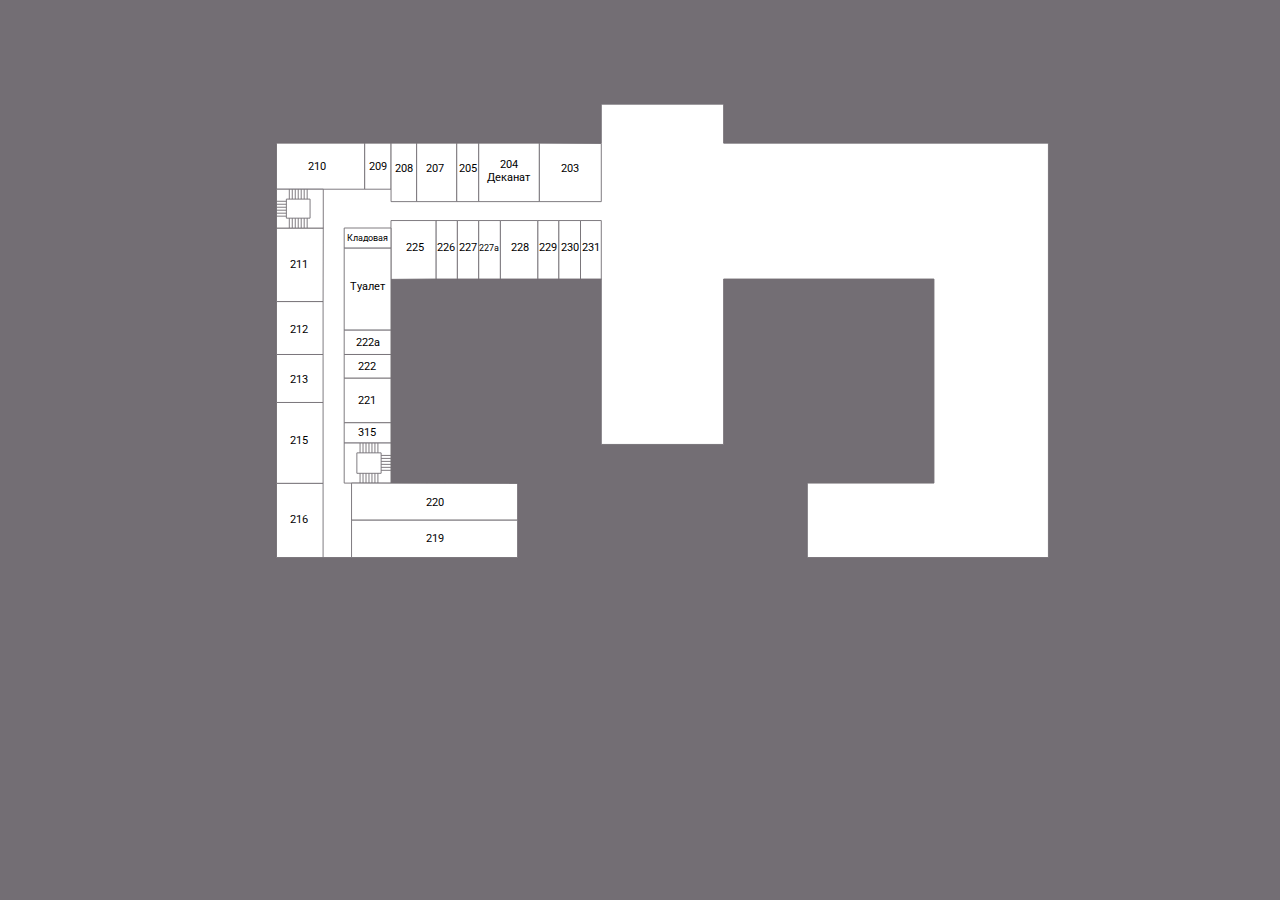
==== map.html @ c76376e9 "adding map to iframe" ====
<!DOCTYPE html>
<html lang="ru">
<head>
    <meta charset="UTF-8">
    <meta http-equiv="X-UA-Compatible" content="IE=edge">
    <meta name="viewport" content="width=device-width, initial-scale=1.0">
    <title>1 корпус - 2 этаж</title>
    <link rel="stylesheet" href="css/style.css">
</head>
<body>
    <div class="1building2floor">
        <div class="map">
            <svg viewBox="0 0 1411.1111 793.75002">
                <g id="main-g" transform="translate(100,-100)">
                    <path d="M 204.81334,257.807 H 562.87881 V 214.83908 H 697.76204 V 257.807 H 1055.8275 V 714.65974 H 790.01791 V 632.5867 H 929.62335 V 407.59681 H 697.76204 V 589.97278 H 562.87881 V 407.59681 H 331.01751 V 632.5867 h 139.60543 v 82.07304 h -265.8096 z"></path>
                    <g id="g-1-210" class="g-room">
                        <path id="path-1-210" class="path-room" d="m 204.81334,257.807 h 97.24862 v 50.78432 H 204.81334 V 257.807"></path>
                        <text id="text-1-210" class="text-room" x="240" y="287">210</text>
                    </g>
                    <g id="g-1-209" class="g-room">
                        <path id="path-1-209" class="path-room" d="m 331.11254,257.807 v 50.78432 H 302.06196 V 257.807 Z"></path>
                        <text id="text-1-209" class="text-room" x="307" y="287">209</text>
                    </g>
                    <g id="g-1-208" class="g-room">
                        <path id="path-1-208" class="path-room" d="m 331.11254,257.807 h 28.21313 v 64.46949 l -28.21313,3e-5 z"></path>
                        <text id="text-1-208" class="text-room" x="335" y="290">208</text>
                    </g>
                    <g id="g-1-207" class="g-room">
                        <path id="path-1-207" class="path-room" d="m 359.32567,257.807 h 44.21413 v 64.46949 l -44.21413,3e-5 z"></path>
                        <text id="text-1-207" class="text-room" x="370" y="290">207</text>
                    </g>
                    <g id="g-1-205" class="g-room">
                        <path id="path-1-205" class="path-room" d="m 403.5398,257.807 h 24.22908 v 64.46949 H 403.5398 Z"></path>
                        <text id="text-1-205" class="text-room" x="406" y="290">205</text>
                    </g>
                    <g id="g-1-204" class="g-room g-deanery">
                        <path id="path-1-204" class="path-room path-deanery" d="m 427.76888,257.807 h 66.83891 v 64.46949 h -66.83891 z"></path>
                        <text id="text-1-204" class="text-room" x="451" y="285">204</text>
                        <text id="text-deanery-1-204" class="text-deanery" x="437" y="300">Деканат</text>
                    </g>
                    <g id="g-1-203" class="g-room">
                        <path id="path-1-203" class="path-room" d="m 494.60779,257.807 68.27102,0.38561 -3e-5,64.08388 h -68.27099 z"></path>
                        <text id="text-1-203" class="text-room" x="518" y="290">203</text>
                    </g>
                    <g id="g-1-231" class="g-room">
                        <path id="path-1-231" class="path-room" d="m 539.96899,343.1273 h 22.90979 v 64.46951 h -22.90979 z"></path>
                        <text id="text-1-231" class="text-room" x="542" y="377">231</text>
                    </g>
                    <g id="g-1-230" class="g-room">
                        <path id="path-1-230" class="path-room" d="M 539.96899,407.59681 V 343.1273 h -24.02417 v 64.46951 z"></path>
                        <text id="text-1-230" class="text-room" x="518" y="377">230</text>
                    </g>
                    <g id="g-1-229" class="g-room">
                        <path id="path-1-229" class="path-room" d="m 492.80828,343.1273 h 23.13654 v 64.46946 h -23.13654 z"></path>
                        <text id="text-1-229" class="text-room" x="494" y="377">229</text>
                    </g>
                    <g id="g-1-228" class="g-room">
                        <path id="path-1-228" class="path-room" d="m 451.54812,343.1273 v 64.46946 h 41.26016 V 343.1273 Z"></path>
                        <text id="text-1-228" class="text-room" x="463" y="377">228</text>
                    </g>
                    <g id="g-1-227a" class="g-room">
                        <path id="path-1-227a" class="path-room" d="m 427.64035,343.1273 v 64.46951 h 23.90777 V 343.1273 Z"></path>
                        <text id="text-1-227a" class="text-room" x="428.5" y="377">227a</text>
                    </g>
                    <g id="g-1-227" class="g-room">
                        <path id="path-1-227" class="path-room" d="m 404.11823,343.1273 h 23.52212 v 64.46951 h -23.52212 z"></path>
                        <text id="text-1-227" class="text-room" x="406" y="377">227</text>
                    </g>
                    <g id="g-1-226" class="g-room">
                        <path id="path-1-226" class="path-room" d="m 380.59606,343.1273 v 64.46951 h 23.52217 V 343.1273 Z"></path>
                        <text id="text-1-226" class="text-room" x="382" y="377">226</text>
                    </g>
                    <g id="g-1-225" class="g-room">
                        <path id="path-1-225" class="path-room" d="m 331.01751,343.12733 v 64.85508 l 49.57855,-0.38557 V 343.1273 Z"></path>
                        <text id="text-1-225" class="text-room" x="348" y="377">225</text>
                    </g>
                    <g id="g-1-left-boxroom" class="g-room g-boxroom">
                        <path id="path-1-left-boxroom" class="path-room path-boxroom" d="m 279.45051,351.35812 v 22.23082 h 51.56705 v -22.23082 z"></path>
                        <text id="text-1-left-boxroom" class="text-room text-boxroom" x="282" y="366">Кладовая</text>
                    </g>
                    <g id="g-1-left-wc" class="g-room g-wc">
                        <path id="path-1-left-wc" class="path-room path-wc" d="m 279.45051,373.58894 h 51.56705 v 90.39748 h -51.56705 z"></path>
                        <text id="text-1-left-wc" class="text-room text-wc" x="286" y="420">Туалет</text>
                    </g>
                    <g id="g-1-222a" class="g-room">
                        <path id="path-1-222a" class="path-room" d="m 279.45051,463.98642 v 26.81365 h 51.567 l 5e-5,-26.81365 z"></path>
                        <text id="text-1-222a" class="text-room" x="292" y="481">222a</text>
                    </g>
                    <g id="g-1-222" class="g-room">
                        <path id="path-1-222" class="path-room" d="m 279.45051,490.80007 v 26.17607 h 51.56697 l 3e-5,-26.17607 z"></path>
                        <text id="text-1-222" class="text-room" x="295" y="508">222</text>
                    </g>
                    <g id="g-1-221" class="g-room">
                        <path id="path-1-221" class="path-room" d="m 279.45051,516.97614 h 51.56697 v 49.07994 h -51.56697 z"></path>
                        <text id="text-1-221" class="text-room" x="295" y="545">221</text>
                    </g>
                    <g id="g-1-315" class="g-room">
                        <path id="path-1-315" class="path-room" d="m 279.45051,566.05608 h 51.56697 l 3e-5,22.3587 h -51.567 z"></path>
                        <text id="text-1-315" class="text-room" x="295" y="581">315</text>
                    </g>
                    <g id="g-1-left-down-stairs" class="g-room">
                        <path id="path-left-down-stairs" class="path-room" d="m 279.45051,588.41478 v 44.17189 h 51.567 v -44.17189 z"></path>
                        <path d="m 293.41516,599.25402 h 26.7629 v 22.53107 h -26.7629 z"></path>
                        <path d="m 296.93264,621.83687 0.003,10.80034"></path>
                        <path d="m 300.21715,632.63636 -0.003,-10.80034"></path>
                        <path d="m 303.49605,621.83517 0.003,10.80035"></path>
                        <path d="m 306.78056,632.63467 -0.003,-10.80034"></path>
                        <path d="m 310.05946,621.83348 0.003,10.80034"></path>
                        <path d="m 313.34397,632.63298 -0.003,-10.80037"></path>
                        <path d="m 316.6229,621.83176 0.003,10.80037"></path>
                        <path d="m 320.1743,618.49674 10.83389,0.0143"></path>
                        <path d="m 331.0125,615.22919 -10.83392,-0.0143"></path>
                        <path d="m 320.1829,611.93327 10.83392,0.014"></path>
                        <path d="m 331.0211,608.6657 -10.83389,-0.014"></path>
                        <path d="m 320.1915,605.36981 10.83392,0.014"></path>
                        <path d="m 331.02973,602.10223 -10.83392,-0.0143"></path>
                        <path d="m 316.6229,599.25071 -0.003,-10.80201"></path>
                        <path d="m 313.33839,588.44957 0.003,10.80199"></path>
                        <path d="m 310.05949,599.2524 -0.003,-10.80198"></path>
                        <path d="m 306.77498,588.45126 0.003,10.80199"></path>
                        <path d="m 303.49608,599.25412 -0.003,-10.80201"></path>
                        <path d="m 300.21157,588.45296 0.003,10.80201"></path>
                        <path d="m 296.93266,599.25582 -0.003,-10.80202"></path>
                    </g>
                    <g id="g-1-220" class="g-room">
                        <path id="path-1-220" class="path-room" d="m 287.54829,632.58667 v 40.90014 H 470.62294 V 632.9723 Z"></path>
                        <text id="text-1-220" class="text-room" x="370" y="658">220</text>
                    </g>
                    <g id="g-1-219" class="g-room">
                        <path id="path-1-219" class="path-room" d="m 287.54829,673.48681 v 41.17293 h 183.07465 l -2e-5,-41.17293 z"></path>
                        <text id="text-1-219" class="text-room" x="370" y="698">219</text>
                    </g>
                    <g id="g-1-216" class="g-room">
                        <path id="path-1-216" class="path-room" d="m 204.81334,632.80461 v 81.85505 h 51.37355 v -81.85505 z"></path>
                        <text id="text-1-216" class="text-room" x="220" y="677">216</text>
                    </g>
                    <g id="g-1-215" class="g-room">
                        <path id="path-1-215" class="path-room" d="m 204.81334,632.80461 h 51.37355 v -89.10717 h -51.37355 z"></path>
                        <text id="text-1-215" class="text-room" x="220" y="590">215</text>
                    </g>
                    <g id="g-1-213" class="g-room">
                        <path id="path-1-213" class="path-room" d="m 204.81334,490.80012 h 51.37355 v 52.89732 h -51.37355 z"></path>
                        <text id="text-1-213" class="text-room" x="220" y="522">213</text>
                    </g>
                    <g id="g-1-212" class="g-room">
                        <path id="path-1-212" class="path-room" d="m 204.81334,432.44944 h 51.37355 v 58.35068 h -51.37355 z"></path>
                        <text id="text-1-212" class="text-room" x="220" y="467">212</text>
                    </g>
                    <g id="g-1-211" class="g-room">
                        <path id="path-1-211" class="path-room" d="m 204.81334,351.41355 51.567,2e-5 -0.19345,81.0359 h -51.37355 z"></path>
                        <text id="text-1-211" class="text-room" x="220" y="395">211</text>
                    </g>
                    <g id="g-1-left-up-stairs" class="g-room">
                        <path id="path-left-up-stairs" class="path-room" d="m 204.81334,308.59132 v 42.82225 h 51.567 v -42.82225 z"></path>
                        <path d="m 215.70395,319.498 h 26.1231 v 21.00892 h -26.1231 z"></path>
                        <path d="M 218.93477,308.59132 V 319.498"></path>
                        <path d="M 222.21649,308.59132 V 319.498"></path>
                        <path d="M 225.49821,308.59132 V 319.498"></path>
                        <path d="M 228.77994,308.59132 V 319.498"></path>
                        <path d="M 232.06166,308.59132 V 319.498"></path>
                        <path d="M 235.34338,308.59132 V 319.498"></path>
                        <path d="M 238.6251,308.59132 V 319.498"></path>
                        <path d="m 218.93477,340.52658 v 10.83646"></path>
                        <path d="m 222.21649,340.52658 v 10.83646"></path>
                        <path d="m 225.49821,340.53446 v 10.82858"></path>
                        <path d="M 228.77994,351.36304 V 340.53446"></path>
                        <path d="m 232.06166,340.5446 v 10.81844"></path>
                        <path d="m 235.34338,340.5446 v 10.81844"></path>
                        <path d="M 238.6251,351.36304 V 340.5446"></path>
                        <path d="m 204.85604,321.88782 10.81842,0.014"></path>
                        <path d="m 215.67016,325.18368 -10.81842,-0.014"></path>
                        <path d="m 204.84744,328.45123 10.81842,0.014"></path>
                        <path d="m 215.66156,331.74709 -10.81842,-0.0143"></path>
                        <path d="m 204.83884,335.01462 10.81842,0.0143"></path>
                        <path d="m 215.65296,338.31051 -10.81842,-0.0143"></path>
                    </g>
                </g>
            </svg>
        </div>
    </div>

    <script src="js/jquery-3.6.0.min.js"></script>
    <script src="js/cilck.js"></script>
    <script src="js/buttons.js"></script>
    <script src="js/search.js"></script>
</body>
</html>
---- css/style.css ----
@charset "UTF-8";
@import url("https://fonts.googleapis.com/css2?family=Roboto:ital,wght@0,100;0,300;0,400;0,500;0,700;0,900;1,100;1,300;1,400;1,500;1,700;1,900&display=swap");
* {
  padding: 0;
  margin: 0;
  border: 0;
}

*, *:before, *:after {
  -webkit-box-sizing: border-box;
  box-sizing: border-box;
}

:focus, :active {
  outline: none;
}

a:focus, a:active {
  outline: none;
}

nav, footer, header, aside {
  display: block;
}

html, body {
  height: 100%;
  width: 100%;
  font-size: 100%;
  line-height: 1;
  font-size: 14px;
  -ms-text-size-adjust: 100%;
  -moz-text-size-adjust: 100%;
  -webkit-text-size-adjust: 100%;
}

input::-ms-clear {
  display: none;
}

button {
  cursor: pointer;
}

button::-moz-focus-inner {
  padding: 0;
  border: 0;
}

a, a:visited {
  text-decoration: none;
}

a:hover {
  text-decoration: none;
}

ul li {
  list-style: none;
}

img {
  vertical-align: top;
}

h1, h2, h3, h4, h5, h6 {
  font-size: inherit;
  font-weight: inherit;
}

.сlickToChangeColor {
  fill: #EA205E;
}

.сlickToChangeTextColor {
  fill: white;
}

.сlickToChangeDefaultColor {
  fill: white;
}

.сlickToChangeButtonColor {
  background-color: #EA205E !important;
  border: #EA205E !important;
  -webkit-box-shadow: 0 0 10px rgba(0, 0, 0, 0.5);
          box-shadow: 0 0 10px rgba(0, 0, 0, 0.5);
}

.search-point {
  display: none;
}

.appear {
  display: block;
}

.hide {
  display: none;
}

body {
  font-family: "Roboto", sans-serif;
  background-color: #736E74;
}

text {
  font-size: 12px;
  color: black;
  pointer-events: none;
}

path {
  fill: white;
  stroke: #736E74;
  stroke-width: 1;
}

#text-1-227a, #text-1-left-boxroom {
  font-size: 10px;
}

.button {
  padding: 50px 100px;
  background-color: #736E74;
  border: 1px solid white;
  color: white;
  text-transform: uppercase;
  font-weight: 600;
  letter-spacing: 1px;
}

.search-point {
  background-color: white;
  position: absolute;
  margin-top: 1px;
}

.search-point > li {
  width: 300px;
  padding: 10px 20px;
  border-bottom: 1px solid #736E74;
  cursor: pointer;
}

.search-point > li:hover {
  background-color: silver;
}

mark {
  background-color: orange;
}

.search-point li {
  font-size: 16px;
  letter-spacing: 0.5px;
}

.si-desc {
  font-size: 11px;
  letter-spacing: 0.5px;
}
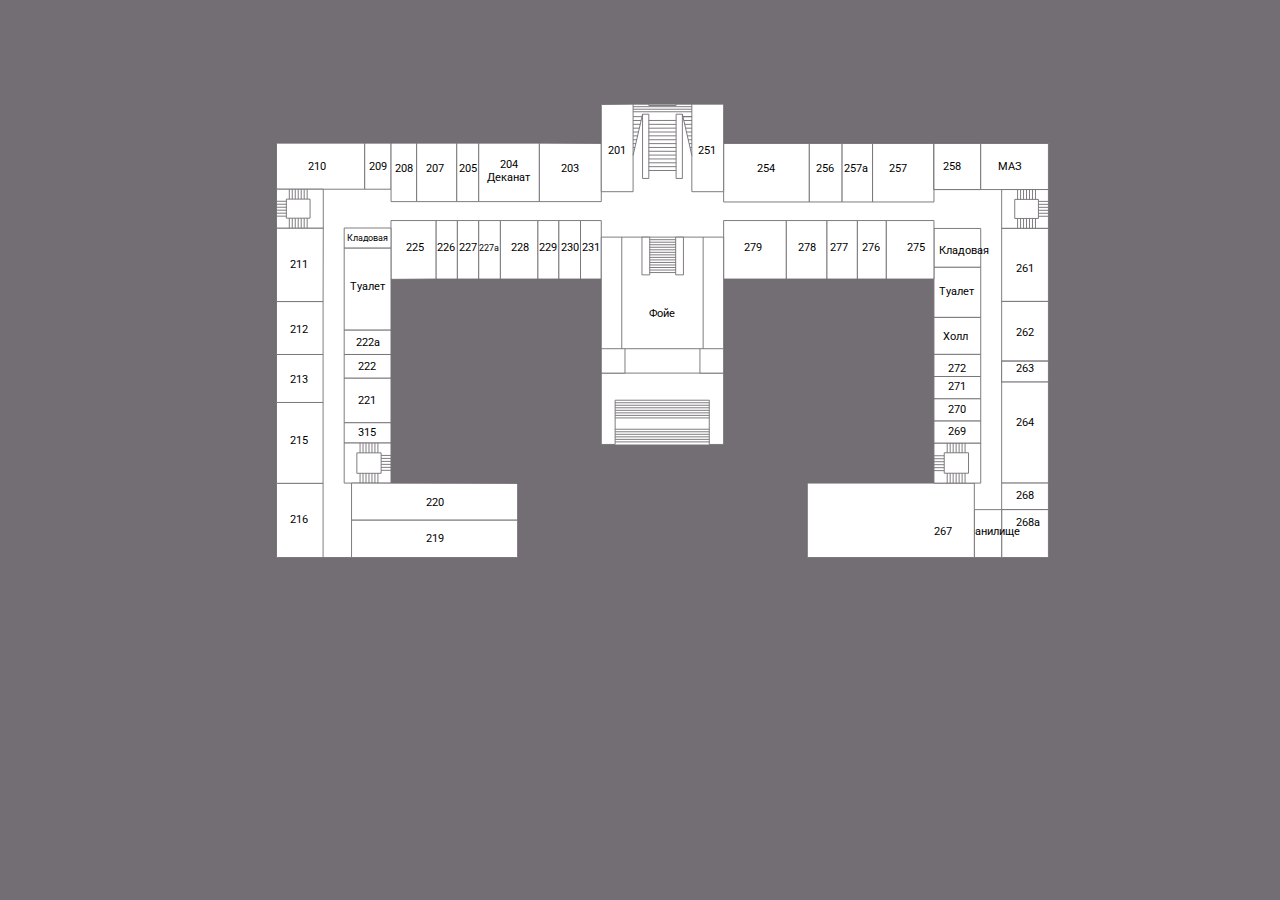
==== commit 9b6c7b3f: "hiding search points if 0 and finishing 1building" ====
--- a/map.html
+++ b/map.html
@@ -99,7 +99,7 @@
                         <text id="text-1-315" class="text-room" x="295" y="581">315</text>
                     </g>
                     <g id="g-1-left-down-stairs" class="g-room">
-                        <path id="path-left-down-stairs" class="path-room" d="m 279.45051,588.41478 v 44.17189 h 51.567 v -44.17189 z"></path>
+                        <path id="path-left-down-stairs" class="path-stairs" d="m 279.45051,588.41478 v 44.17189 h 51.567 v -44.17189 z"></path>
                         <path d="m 293.41516,599.25402 h 26.7629 v 22.53107 h -26.7629 z"></path>
                         <path d="m 296.93264,621.83687 0.003,10.80034"></path>
                         <path d="m 300.21715,632.63636 -0.003,-10.80034"></path>
@@ -151,7 +151,7 @@
                         <text id="text-1-211" class="text-room" x="220" y="395">211</text>
                     </g>
                     <g id="g-1-left-up-stairs" class="g-room">
-                        <path id="path-left-up-stairs" class="path-room" d="m 204.81334,308.59132 v 42.82225 h 51.567 v -42.82225 z"></path>
+                        <path id="path-left-up-stairs" class="path-stairs" d="m 204.81334,308.59132 v 42.82225 h 51.567 v -42.82225 z"></path>
                         <path d="m 215.70395,319.498 h 26.1231 v 21.00892 h -26.1231 z"></path>
                         <path d="M 218.93477,308.59132 V 319.498"></path>
                         <path d="M 222.21649,308.59132 V 319.498"></path>
@@ -174,6 +174,258 @@
                         <path d="m 204.83884,335.01462 10.81842,0.0143"></path>
                         <path d="m 215.65296,338.31051 -10.81842,-0.0143"></path>
                     </g>
+                    <g id="g-1-254" class="g-room">
+                        <path id="path-1-254" class="path-room" d="m 697.76204,258.19261 94.46342,-2e-5 v 64.46951 h -94.46344 zz"></path>
+                        <text id="text-1-254" class="text-room" x="735" y="290">254</text>
+                    </g>
+                    <g id="g-1-256" class="g-room">
+                        <path id="path-1-256" class="path-room" d="m 792.22546,258.19259 h 36.12938 v 64.46951 h -36.12938 z"></path>
+                        <text id="text-1-256" class="text-room" x="800" y="290">256</text>
+                    </g>
+                    <g id="g-1-257a" class="g-room">
+                        <path id="path-1-257a" class="path-room" d="m 828.35484,258.19259 33.58992,4e-5 v 64.46947 h -33.58992 z"></path>
+                        <text id="text-1-257a" class="text-room" x="830" y="290">257а</text>
+                    </g>
+                    <g id="g-1-257" class="g-room">
+                        <path id="path-1-257" class="path-room" d="M 861.94476,258.19263 H 929.6234 V 322.6621 H 861.94476 Zz"></path>
+                        <text id="text-1-257" class="text-room" x="880" y="290">257</text>
+                    </g>
+                    <g id="g-1-258" class="g-room">
+                        <path id="path-1-258" class="path-room" d="m 929.6234,258.19263 h 51.56703 v 50.78429 H 929.6234 Z"></path>
+                        <text id="text-1-258" class="text-room" x="940" y="287">258</text>
+                    </g>
+                    <g id="g-1-258" class="g-room">
+                        <path id="path-1-258" class="path-room" d="m 929.6234,258.19263 h 51.56703 v 50.78429 H 929.6234 Z"></path>
+                        <text id="text-1-258" class="text-room" x="940" y="287">258</text>
+                    </g>
+                    <g id="g-1-maz" class="g-room">
+                        <path id="path-1-maz" class="path-room" d="m 981.19043,258.19263 74.63707,-2e-5 v 50.78431 h -74.63707 z"></path>
+                        <text id="text-1-maz" class="text-room" x="1000" y="287">МАЗ</text>
+                    </g>
+                    <g id="g-1-right-up-stairs" class="g-room">
+                        <path id="path-right-up-stairs" class="path-stairs" d="m 1004.2605,308.97692 h 51.567 v 42.82228 h -51.567 z"></path>
+                        <path d="m 1018.6812,319.82783 h 26.1231 v 21.00892 h -26.1231 z"></path>
+                        <path d="m 1041.5226,308.92199 v 10.90668"></path>
+                        <path d="M 1041.5253,351.79687 V 340.97843"></path>
+                        <path d="m 1055.7137,322.01976 -10.8185,-0.0143"></path>
+                        <path d="m 1044.8909,325.28729 10.8184,0.0143"></path>
+                        <path d="m 1044.8866,328.5691 10.8185,0.0143"></path>
+                        <path d="m 1044.8823,331.85094 10.8184,0.0143"></path>
+                        <path d="m 1044.878,335.13278 10.8185,0.014"></path>
+                        <path d="m 1038.238,309.0292 v 10.80032"></path>
+                        <path d="m 1034.9535,309.03005 v 10.80032"></path>
+                        <path d="m 1031.6689,309.0309 v 10.80031"></path>
+                        <path d="m 1028.3844,309.03174 v 10.80032"></path>
+                        <path d="m 1025.0999,309.03259 v 10.80032"></path>
+                        <path d="m 1021.8153,309.03344 v 10.80034"></path>
+                        <path d="m 1038.2407,340.83847 v 10.95925"></path>
+                        <path d="m 1034.9562,340.83934 v 10.95925"></path>
+                        <path d="m 1031.6716,340.84019 v 10.95928"></path>
+                        <path d="m 1028.3899,340.84106 v 10.95925"></path>
+                        <path d="m 1025.1053,340.84193 v 10.95926"></path>
+                        <path d="m 1021.8236,340.84278 v 10.95925"></path>
+                        <path d="m 1044.8737,338.41433 10.8184,0.014"></path>
+                    </g>
+                    <g id="g-1-261" class="g-room">
+                        <path id="path-1-261" class="path-room" d="m 1004.2605,351.7992 h 51.567 v 80.50768 h -51.567 zz"></path>
+                        <text id="text-1-261" class="text-room" x="1020" y="400">261</text>
+                    </g>
+                    <g id="g-1-262" class="g-room">
+                        <path id="path-1-262" class="path-room" d="m 1004.2605,432.30688 h 51.567 v 65.8907 h -51.567 z"></path>
+                        <text id="text-1-262" class="text-room" x="1020" y="470">262</text>
+                    </g>
+                    <g id="g-1-262" class="g-room">
+                        <path id="path-1-262" class="path-room" d="m 1004.2605,498.19758 h 51.567 v 23.01409 h -51.567 z"></path>
+                        <text id="text-1-262" class="text-room" x="1020" y="510">262</text>
+                    </g>
+                    <g id="g-1-263" class="g-room">
+                        <path id="path-1-263" class="path-room" d="m 1004.2605,498.19758 h 51.567 v 23.01409 h -51.567 z"></path>
+                        <text id="text-1-263" class="text-room" x="1020" y="510">263</text>
+                    </g>
+                    <g id="g-1-264" class="g-room">
+                        <path id="path-1-264" class="path-room" d="m 1004.2605,521.21167 h 51.567 v 111.36577 h -51.567 z"></path>
+                        <text id="text-1-264" class="text-room" x="1020" y="570">264</text>
+                    </g>
+                    <g id="g-1-268" class="g-room">
+                        <path id="path-1-268" class="path-room" d="m 1004.2605,632.57744 h 51.567 v 29.26019 h -51.567 z"></path>
+                        <text id="text-1-268" class="text-room" x="1020" y="650">268</text>
+                    </g>
+                    <g id="g-1-268a" class="g-room">
+                        <path id="path-1-268a" class="path-room" d="m 1004.2605,661.83763 h 51.567 v 52.82211 h -51.567 z"></path>
+                        <text id="text-1-268a" class="text-room" x="1020" y="680">268а</text>
+                    </g>
+                    <g id="g-1-book-storage" class="g-room">
+                        <path id="path-1-book-storage" class="path-room" d="m 974.11237,661.83763 h 30.14813 v 52.82203 h -30.14813 z"></path>
+                        <text id="text-1-book-storage" class="text-room" x="930" y="690">Книгохранилище</text>
+                    </g>
+                    <g id="g-1-267" class="g-room">
+                        <path id="path-1-267" class="path-room" d="m 790.01788,632.58667 h 184.09449 v 82.07299 H 790.01788 Zz"></path>
+                        <text id="text-1-267" class="text-room" x="930" y="690">267</text>
+                    </g>
+                    <g id="g-1-right-down-stairs" class="g-room">
+                        <path id="path-right-down-stairs" class="path-stairs" d="m 929.62335,588.41478 h 51.56702 v 44.17189 h -51.56702 z"></path>
+                        <path d="m 940.95257,599.16151 h 26.7629 v 22.53107 h -26.7629 z"></path>
+                        <path d="m 944.23149,588.43761 0.003,10.72306"></path>
+                        <path d="m 947.51341,588.43677 0.003,10.72308"></path>
+                        <path d="m 950.79533,588.43592 0.003,10.72308"></path>
+                        <path d="m 954.07728,588.43507 0.003,10.72309"></path>
+                        <path d="m 957.35919,588.43423 0.003,10.72308"></path>
+                        <path d="m 960.64093,588.43338 0.003,10.72308"></path>
+                        <path d="m 963.92284,588.43253 0.003,10.72309"></path>
+                        <path d="m 929.6443,602.4291 11.30372,0.0143"></path>
+                        <path d="m 929.63983,605.71096 11.30369,0.0143"></path>
+                        <path d="m 929.63533,608.99283 11.30369,0.014"></path>
+                        <path d="m 929.63083,612.27437 11.30372,0.0143"></path>
+                        <path d="m 929.62634,615.55624 11.30371,0.014"></path>
+                        <path d="m 929.62186,618.83779 11.30369,0.014"></path>
+                        <path d="m 944.2343,621.69174 0.003,10.91637"></path>
+                        <path d="m 947.51603,621.69087 0.003,10.91639"></path>
+                        <path d="m 950.79776,621.69002 0.003,10.91637"></path>
+                        <path d="m 954.0795,621.68915 0.003,10.91639"></path>
+                        <path d="m 957.36123,621.6883 0.003,10.91637"></path>
+                        <path d="m 960.64299,621.68743 0.003,10.91639"></path>
+                        <path d="m 963.92472,621.68658 0.003,10.91637"></path>
+                    </g>
+                    <g id="g-1-269" class="g-room">
+                        <path id="path-1-269" class="path-room" d="m 929.62335,563.96162 v 24.45316 h 51.56702 v -24.45316 z"></path>
+                        <text id="text-1-269" class="text-room" x="945" y="580">269</text>
+                    </g>
+                    <g id="g-1-270" class="g-room">
+                        <path id="path-1-270" class="path-room" d="m 929.62335,539.50843 h 51.56702 v 24.45319 h -51.56702 z"></path>
+                        <text id="text-1-270" class="text-room" x="945" y="555">270</text>
+                    </g>
+                    <g id="g-1-271" class="g-room">
+                        <path id="path-1-271" class="path-room" d="m 929.62335,515.05524 v 24.45319 h 51.56702 v -24.45319 z"></path>
+                        <text id="text-1-271" class="text-room" x="945" y="530">271</text>
+                    </g>
+                    <g id="g-1-272" class="g-room">
+                        <path id="path-1-272" class="path-room" d="m 929.62335,490.60205 h 51.56702 v 24.45319 h -51.56702 z"></path>
+                        <text id="text-1-272" class="text-room" x="945" y="510">272</text>
+                    </g>
+                    <g id="g-1-holl" class="g-room">
+                        <path id="path-1-holl" class="path-room" d="m 929.62335,449.82188 h 51.56702 v 40.78017 h -51.56702 z"></path>
+                        <text id="text-1-holl" class="text-room" x="940" y="475">Холл</text>
+                    </g>
+                    <g id="g-1-right-boxroom" class="g-room g-boxroom">
+                        <path id="path-1-right-boxroom" class="path-room path-boxroom" d="m 929.62335,351.86429 h 51.56702 v 42.82226 h -51.56702 z"></path>
+                        <text id="text-1-right-boxroom" class="text-room text-boxroom" x="935" y="380">Кладовая</text>
+                    </g>
+                    <g id="g-1-right-wc" class="g-room g-wc">
+                        <path id="path-1-right-wc" class="path-room path-wc" d="m 929.62335,394.68655 h 51.56702 v 55.13533 h -51.56702 z"></path>
+                        <text id="text-1-right-wc" class="text-room text-wc" x="935" y="425">Туалет</text>
+                    </g>
+                    <g id="g-1-275" class="g-room">
+                        <path id="path-1-275" class="path-room" d="m 876.93293,343.1273 h 52.69042 v 64.46951 h -52.69042 z"></path>
+                        <text id="text-1-275" class="text-room" x="900" y="377">275</text>
+                    </g>
+                    <g id="g-1-276" class="g-room">
+                        <path id="path-1-276" class="path-room" d="m 845.10265,343.1273 h 31.83028 v 64.46951 h -31.83028 z"></path>
+                        <text id="text-1-276" class="text-room" x="850" y="377">276</text>
+                    </g>
+                    <g id="g-1-277" class="g-room">
+                        <path id="path-1-277" class="path-room" d="m 811.4622,343.1273 h 33.64045 v 64.46951 H 811.4622 Z"></path>
+                        <text id="text-1-277" class="text-room" x="815" y="377">277</text>
+                    </g>
+                    <g id="g-1-278" class="g-room">
+                        <path id="path-1-278" class="path-room" d="m 766.70928,343.1273 h 44.75292 v 64.46951 h -44.75292 z"></path>
+                        <text id="text-1-278" class="text-room" x="780" y="377">278</text>
+                    </g>
+                    <g id="g-1-279" class="g-room">
+                        <path id="path-1-279" class="path-room" d="m 697.76202,343.1273 h 68.94726 v 64.46951 h -68.94726 z"></path>
+                        <text id="text-1-279" class="text-room" x="720" y="377">279</text>
+                    </g>
+                    <g id="g-1-201" class="g-room">
+                        <path id="path-1-201" class="path-room" d="m 562.87881,215.22469 35.05655,-0.38561 v 96.48424 h -35.05658 z"></path>
+                        <text id="text-1-201" class="text-room" x="570" y="270">201</text>
+                    </g>
+                    <g id="g-1-251" class="g-room">
+                        <path id="path-1-251" class="path-room" d="m 662.70544,214.83908 h 35.0566 l -2e-5,96.48424 h -35.05658 z"></path>
+                        <text id="text-1-251" class="text-room" x="670" y="270">251</text>
+                    </g>
+                    <g id="g-1-center-down-stairs" class="g-room">
+                        <path id="path-center-down-stairs" class="path-stairs" d="m 578.1372,589.94066 v -48.73919 h 103.78334 v 48.73919"></path>
+                        <path d="M 578.1372,543.98888 H 681.92054"></path>
+                        <path d="M 578.1372,546.77629 H 681.92054"></path>
+                        <path d="M 578.1372,549.56371 H 681.92054"></path>
+                        <path d="M 578.1372,552.35114 H 681.92054"></path>
+                        <path d="M 578.1372,555.13856 H 681.92054"></path>
+                        <path d="M 681.92054,557.92597 H 578.1372"></path>
+                        <path d="M 578.1372,560.71338 H 681.92054"></path>
+                        <path d="M 681.92054,573.21619 H 578.1372"></path>
+                        <path d="M 578.1372,576.0036 H 681.92054"></path>
+                        <path d="M 681.92054,578.79101 H 578.1372"></path>
+                        <path d="M 578.1372,581.57842 H 681.92054"></path>
+                        <path d="M 681.92054,584.36583 H 578.1372"></path>
+                        <path d="M 578.1372,587.15325 H 681.92054"></path>
+                    </g>
+                    <g id="g-1-center-up-stairs" class="g-room">
+                        <path id="path-center-up-stairs" class="path-stairs" d="m 608.36987,296.72584 h 6.91096 v -70.81877 h -6.91096 z"></path>
+                        <path id="path-center-up-stairs" class="path-stairs" d="m 645.36004,296.72584 h 6.91097 v -70.81877 h -6.91097 z"></path>
+                        <path d="m 597.93531,271.32412 10.43456,-45.41705"></path>
+                        <path d="m 652.27101,225.90707 10.43443,45.41705"></path>
+                        <path d="m 615.27173,214.83908 -0.009,1.4599 h 30.09736 l 0.009,-1.4599 z"></path>
+                        <path d="m 597.93536,217.62651 h 64.77021"></path>
+                        <path d="m 597.93536,220.41394 h 64.77021"></path>
+                        <path d="m 597.93536,223.20137 h 64.77021"></path>
+                        <path d="m 597.93523,228.57756 9.79061,0.0166"></path>
+                        <path d="m 662.70544,228.57756 -9.82202,0.0166"></path>
+                        <path d="m 662.70544,228.57756 -9.82202,0.0166"></path>
+                        <path d="m 597.93523,232.8271 8.8306,0.0132"></path>
+                        <path d="m 662.70544,232.8271 -8.82507,0.0132"></path>
+                        <path d="m 597.93523,237.07664 7.87058,-0.027"></path>
+                        <path d="m 662.70544,237.07664 -7.86506,0.0468"></path>
+                        <path d="m 615.28332,232.83954 30.07749,-0.0522"></path>
+                        <path d="m 615.28332,237.06919 30.12972,0.0522"></path>
+                        <path d="m 597.93523,241.32619 6.85228,-0.0273"></path>
+                        <path d="m 662.70544,241.32619 -6.95328,-0.0273"></path>
+                        <path d="m 615.28332,241.35105 30.07749,-0.10443"></path>
+                        <path d="m 597.93523,245.57573 5.86015,-0.0472"></path>
+                        <path d="m 662.70544,245.57573 -5.96114,-0.0472"></path>
+                        <path d="m 615.28332,245.52848 h 30.02526"></path>
+                        <path d="m 597.93523,249.82527 4.86801,-0.0671"></path>
+                        <path d="m 615.28332,249.75813 h 30.07749"></path>
+                        <path d="m 662.70544,249.82527 -4.91678,-0.0671"></path>
+                        <path d="m 597.93523,254.07481 3.92808,-0.0348"></path>
+                        <path d="M 662.70544,254.07481 658.67636,254.04"></path>
+                        <path d="m 662.70544,258.32434 -2.98471,0.0497"></path>
+                        <path d="m 597.93523,258.32434 2.98815,-0.0547"></path>
+                        <path d="M 615.23109,254.09222 645.30858,254.04"></path>
+                        <path d="M 645.36081,258.32186 H 615.23109"></path>
+                        <path d="m 597.93523,262.57388 1.99601,-0.0224"></path>
+                        <path d="m 662.70544,262.57388 -2.04478,-0.0746"></path>
+                        <path d="m 615.23109,262.55151 30.07749,0.0522"></path>
+                        <path d="m 645.36081,266.83337 -30.07749,-0.10443"></path>
+                        <path d="m 615.28332,270.97849 h 30.02143"></path>
+                        <path d="m 615.28332,275.22802 h 30.02143"></path>
+                        <path d="m 615.28332,279.47757 h 30.02143"></path>
+                        <path d="m 615.28332,283.7271 h 30.02143"></path>
+                        <path d="m 615.28332,287.97665 h 30.02143"></path>
+                    </g>
+                    <g id="g-1-foye" class="g-room">
+                        <path id="path-1-foye" class="path-room" d="M 562.87873,361.4094 H 697.76202 V 511.3175 H 562.87873 Z"></path>
+                        <text id="text-1-foye" class="text-room" x="615" y="450">Фойе</text>
+                        <path d="m 607.71174,361.45218 v 41.56543 h 8.56377 v -41.56543 z"></path>
+                        <path d="m 644.8908,361.45218 v 41.56543 h 8.56377 v -41.56543 z"></path>
+                        <path d="m 616.27551,364.23962 h 28.61524"></path>
+                        <path d="M 644.89075,367.02706 H 616.27551"></path>
+                        <path d="m 616.27551,369.81452 h 28.61524"></path>
+                        <path d="M 644.89075,372.60196 H 616.27551"></path>
+                        <path d="m 616.27551,375.3894 h 28.61524"></path>
+                        <path d="M 644.89075,378.17684 H 616.27551"></path>
+                        <path d="m 616.27551,380.9643 h 28.61524"></path>
+                        <path d="M 644.89075,383.75174 H 616.27551"></path>
+                        <path d="m 616.27551,386.53918 h 28.61524"></path>
+                        <path d="M 644.89075,389.32662 H 616.27551"></path>
+                        <path d="m 616.27551,392.11408 h 28.61524"></path>
+                        <path d="M 644.89075,394.90152 H 616.27551"></path>
+                        <path d="m 616.27551,397.68896 h 28.61524"></path>
+                        <path d="M 644.89075,400.4764 H 616.27551"></path>
+                        <path d="m 562.87873,484.43787 h 26.12681 v 26.87963 h -26.12681 z"></path>
+                        <path d="m 671.63518,484.43787 h 26.12684 v 26.87963 h -26.12684 z"></path>
+                        <path d="m 589.00554,484.43787 h 82.62964"></path>
+                        <path d="M 585.46086,361.4094 V 484.43787"></path>
+                        <path d="M 675.17985,361.4094 V 484.43787"></path>
+                    </g>
                 </g>
             </svg>
         </div>
@@ -181,7 +433,6 @@
 
     <script src="js/jquery-3.6.0.min.js"></script>
     <script src="js/cilck.js"></script>
-    <script src="js/buttons.js"></script>
     <script src="js/search.js"></script>
 </body>
 </html>